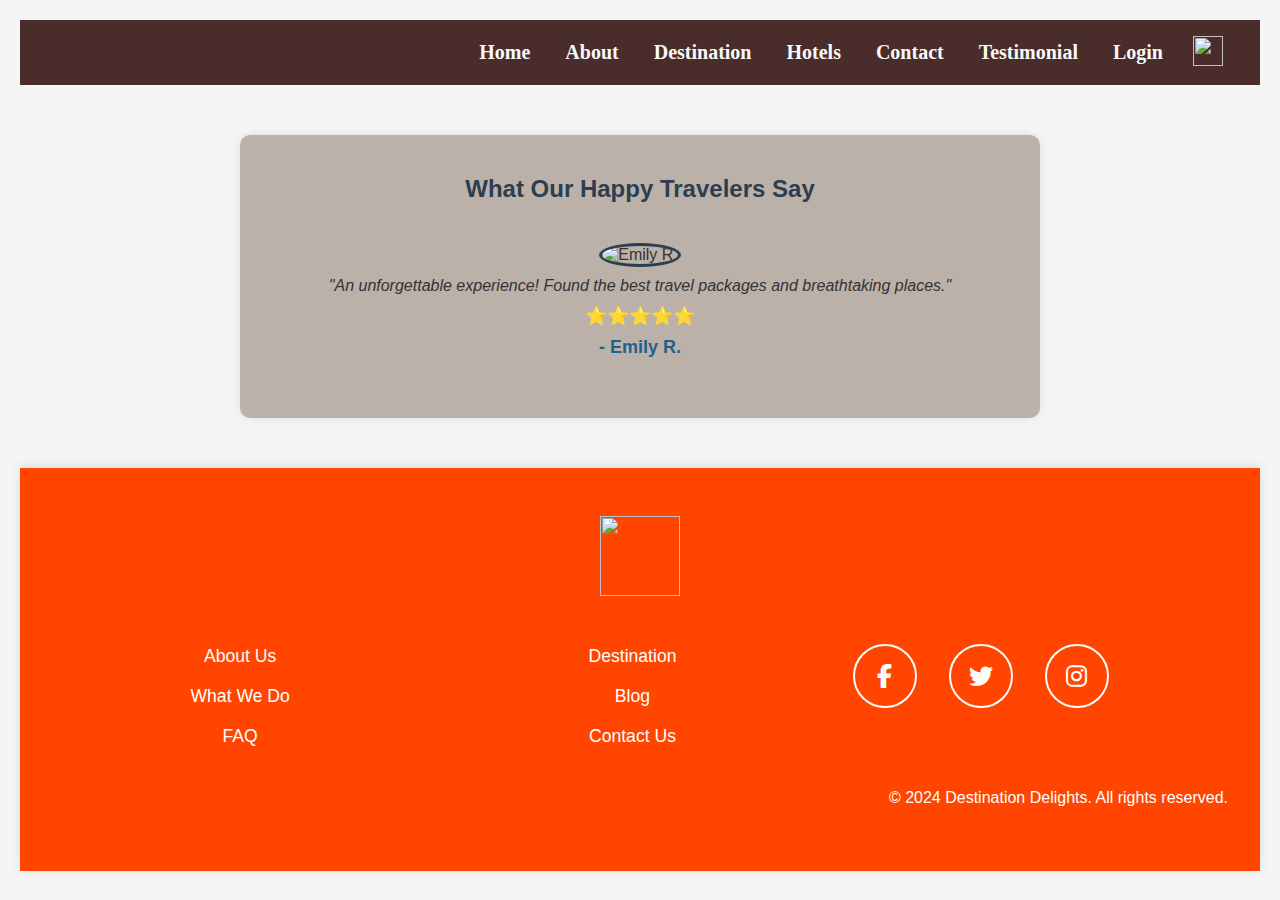
==== review.html @ 543d7923 "review section added" ====
<!DOCTYPE html>
<html lang="en">
<head>
    <meta charset="UTF-8">
    <meta name="viewport" content="width=device-width, initial-scale=1.0">

    <title>Destination-Delights</title>
    <link rel="stylesheet" href="style.css" />

    <link rel="stylesheet" href="https://cdnjs.cloudflare.com/ajax/libs/font-awesome/6.7.2/css/all.min.css">
    <style>
        * {
            margin: 0;
            padding: 0;
            box-sizing: border-box;
            font-family: Arial, sans-serif;
        }
        body {
            background-color: #f5f5f5;
            color: #333;
            padding: 20px;
        }
        .testimonial-section {
            max-width: 800px;
            margin: auto;
            text-align: center;
            padding: 40px 20px;
            margin-top: 50px;
            margin-bottom: 50px;
            background: #5738235b;
            border-radius: 10px;
            box-shadow: 0 0 10px rgba(0, 0, 0, 0.1);
        }
        
        h2 {
            color: #2c3e50;
            margin-bottom: 20px;
        }
        .testimonials {
            display: flex;
            overflow: hidden;
            position: relative;
        }
        .testimonial {
            min-width: 100%;
            padding: 20px;
            text-align: center;
            animation: slide 15s infinite;
        }
        @keyframes slide {
            0%, 100% { transform: translateX(0); }
            25% { transform: translateX(-100%); }
            50% { transform: translateX(-200%); }
            75% { transform: translateX(-300%); }
        }
        .profile-img {
            width: 80px;
            height: 80px;
            border-radius: 50%;
            object-fit: cover;
            margin-bottom: 10px;  
            border: 3px solid #2c3e50;
        }
        .testimonial p {
            font-style: italic;
            font-size: 16px;
            margin-bottom: 10px;
        }
        .testimonial h4 {
            color: #1f618d;
            font-size: 18px;
            margin-top: 10px;
        }
        .stars {
            color: #f4c542;
            font-size: 18px;
        }
    </style>
</head>
<body>

  <header>
    <nav>
    <div class="logo">
      <img src="business-trip.png" alt="">
    </div>
    <input type="checkbox" id="menu">
    <label for="menu" class="ham">
      <span></span>
      <span></span>
      <span></span>
    </label>
      <div class="nav">
        <a href="index.html">Home</a>
        <a href="index.html#about">About</a>
        <a href="index.html#destination">Destination</a>
        <a href="index.html#hotels">Hotels</a>
        <a href="index.html#contact">Contact</a>
        <a href="review.html">Testimonial</a>
        <a href="login.html">Login</a>
        <button id="dark-mode-toggle"><img id="dark-mode-icon" src="moon.png" width="24"></button>
        </div>
        
      </nav>
    


</header> 
<div class="testimonial-section">
  <h2>What Our Happy Travelers Say</h2>
  <div class="testimonials">
      
      <div class="testimonial">
          <img src="https://i.pravatar.cc/80?img=5" alt="Emily R." class="profile-img">
          <p>"An unforgettable experience! Found the best travel packages and breathtaking places."</p>
          <div class="stars">⭐⭐⭐⭐⭐</div>
          <h4>- Emily R.</h4>
      </div>

      <div class="testimonial">
          <img src="https://i.pravatar.cc/80?img=12" alt="Michael B." class="profile-img">
          <p>"This site made my dream vacation a reality! The hotel options were fantastic."</p>
          <div class="stars">⭐⭐⭐⭐⭐</div>
          <h4>- Michael B.</h4>
      </div>

      <div class="testimonial">
          <img src="https://i.pravatar.cc/80?img=19" alt="Sophia L." class="profile-img">
          <p>"Super easy to find amazing places to visit. The recommendations were spot on!"</p>
          <div class="stars">⭐⭐⭐⭐</div>
          <h4>- Sophia L.</h4>
      </div>

      <div class="testimonial">
          <img src="https://i.pravatar.cc/80?img=25" alt="Daniel W." class="profile-img">
          <p>"I booked my entire trip through this site. The best travel experience ever!"</p>
          <div class="stars">⭐⭐⭐⭐⭐</div>
          <h4>- Daniel W.</h4>
      </div>

  </div>
</div>



  <footer>

    <div class="footer">
      <div class="footer-logo">
        <img src="business-trip.png" alt="">
      </div>

      <div class="footer-content">
        <!-- <div class="footer-detail">
          <div class="location">
            <img src="images/icon-location.svg" alt="">
            <p>Lorem ipsum dolor sit amet, consectetur adipiscing elit, sed do eiusmod tempor
              incididunt ut labore et dolore magna aliqua</p>
          </div>
          <div class="phone">
            <img src="images/icon-phone.svg" alt="">
            <p>+1-543-123-4567</p>
          </div>
          <div class="email">
            <img src="images/icon-email.svg" alt="">
            <p>example@huddle.com</p>
          </div>

        </div> -->
        <div class="footer-content-links">
          <a href="#about">About Us</a>
          <a href="#">What We Do</a>
          <a href="#">FAQ</a>
        </div>
        <div class="footer-content-links">
          <a href="#destination">Destination</a>
          <a href="#">Blog</a>
          <a href="#contact">Contact Us</a>
        </div>


        <div class="icons">
          <i class="fa-brands fa-facebook-f"></i>
          <i class="fa-brands fa-twitter"></i>
          <i class="fa-brands fa-instagram"></i>
        </div>
      </div>
      <div class="copyright">
        <p>&copy; 2024 Destination Delights. All rights reserved.</p>
      </div>
    </div>
  </footer>
    <script src="script.js"></script>
   
</body>
</html>
---- style.css ----
/* Global Styles */



@import url('https://fonts.googleapis.com/css2?family=Poppins:ital,wght@0,100;0,200;0,300;0,400;0,500;0,600;0,700;0,800;0,900;1,100;1,200;1,300;1,400;1,500;1,600;1,700;1,800;1,900&display=swap');

/* //boiler code */

* {
  margin: 0;
  padding: 0;
  box-sizing: border-box;
  scroll-behavior: smooth;
  font-family: 'Poppins', sans-serif;
}


@font-face {
  font-family: Paybread;
  src: url(Paybread.ttf);
}

body {
  background-color: #f4f4f4;
  color: #333;


}
/* scroll-to-top-button */
#scrollToTopBtn {
  position: fixed;
  bottom: 40px;
  right: 20px;
  display: none;
  padding: 15px 22px;
  font-family: 'Roboto', sans-serif;
  font-size: 18px;
  font-weight: bold;
  color: white;
  background-color: #B45F38; /* Slightly dark red-brown */
  border: none;
  border-radius: 50px;
  cursor: pointer;
  box-shadow: 0 0 10px rgba(180, 95, 56, 0.8), 0 0 20px rgba(180, 95, 56, 0.6);
  transition: box-shadow 0.3s ease, transform 0.2s ease;
  z-index: 1000;
}

#scrollToTopBtn:hover {
  box-shadow: 0 0 20px rgba(180, 95, 56, 1), 0 0 30px rgba(180, 95, 56, 0.8);
  transform: scale(1.1);
}



/* Header */
nav {
  display: flex;
  align-items: center;
  justify-content: space-between;
  background-color: #4A2C2A;
  color: white;
  padding: 1rem 2rem;
  align-items: center;
  height: 65px;
}

.logo img{
 height: 50px;
  
  
}
.nav {
  display: flex;
 gap: 15px;
}
.nav a {
  font-family: Cambria, Cochin, Georgia, Times, 'Times New Roman', serif;
 font-weight: bold;
  color: #f8f9fa;
  text-decoration: none;
  padding: 10px;
  position: relative;
  font-size: 20px;
  transition: all 0.3s ease-in-out;
}
.nav a::after{
  content: " ";
  position: absolute;
  left: 0;
  bottom: -3px;
  width: 100%;
  height: 2px;
  background: linear-gradient(90deg,#FF8C00,#FFD700);
  transform: scaleX(0);
  transition:transform 0.3s ease-in-out;
}
.nav a:hover::after{
  transform: scaleX(1);
}
.nav a:hover {
 color: #ffeb3b;
 text-shadow: 0px 0px 5px rgba(255,235,59,0.7);
}
.ham{
  display: none;
  flex-direction: column;
  gap: 5px;
  cursor: pointer;
}
#menu{
  display: none;
}
.ham span{
display: block;
width: 35px;
height: 4px;
background-color: white;
border-radius: 2px;
transition: 0.3s;
left: 90px;

}

@media screen and (max-width:851px){
  .nav{
       display: none;
       flex-direction: column;
       position: absolute;
       z-index: 100;
       right: 0;
       top: 63px;
       left: 0;
       width: 100%;
       background: linear-gradient(to bottom,#be5345,#c95353);
       box-shadow: 0px 4px 6px rgba(0,0,0,0.1);
       border-radius: 5px;
       text-align: center;
  }
  .nav a{
      display: block;
      padding: 15px;
      position: relative;
     text-decoration: none;
     color: white;
     position: relative;
    
  }
  .nav a:hover{
      color: white;
      transform: scale(1.05);
      text-decoration: none;
  
  }
  .nav a::after{
      content: " ";
      position: absolute;
      left: 0;
      bottom: -3px;
      width: 100%;
      height: 2px;
      background: linear-gradient(90deg,#ffdd57,#ff6699);
      transform: scaleX(0);
      transition:transform 0.3s ease-in-out;
  }
  .nav a:hover::after{
      transform: scaleX(1);
  }
  .ham{
      display: flex;
  }

  #menu:checked~ .nav{
         display: flex;
  }
 
}
@media (max-width:675px){
  .nav{
      max-width: 100%;
  }
}


/* Hero Section */
.hero {

  position: relative;
  height: 80vh;
  display: flex;
  align-items: center;
  justify-content: center;
  text-align: center;
  color: #fff;
}


.hero-image::before {
  content: "";
  position: absolute;
  top: 0;
  left: 0;
  width: 100%;
  height: 100%;
  background: rgba(0, 0, 0, 0.4); 
  z-index: 0;
}

.hero-image img {
  position: absolute;
  height: 100%;
  top: 0;
}

.hero-image img {
  position: absolute;
  top: 0;

  left: 0;
  width: 100%;
  height: 100%;
  object-fit: cover;
  z-index: -1;
  filter: brightness(0.6);
}


.hero-content {
  position: absolute;
  top: 40%;
  left: 20%;
  text-align: center;
  color: #fff;
}

.hero-content h1 {
  font-family: "Paybread";
  font-size: 4rem;
}

.hero-content p {
  font-family: "Paybread";
  font-size: 1.8rem;
  margin-top: -10px;
  margin-bottom: 19px;
}

.hero-button button{
      background-color: #be5345;
      padding: 10px 25px;
      border: none;
      border-radius: 10px;
      color: #fff;
      font-family: Poppins;
      font-size: 24px;
      font-weight: bold;
      box-shadow: 0 4px 8px rgba(0, 0, 0, 0.4);
      transition: all 0.3s ease-in-out;
}
.hero-button button:hover{
     transform: scale(1.12);
     box-shadow: 4px 4px 4px rgba(163, 27, 27, 0.815);
     cursor: pointer;
}

/* Destinations */
.destination {
  font-size: 1.4rem;
  font-family: "Paybread";
  margin: 40px 80px;
  text-align: center;
}


.destination h2 {
 font-size: 2rem;
  font-weight: bold;
  text-align: center;
  color: #fff;
  background:linear-gradient(45deg,#ff7e00,#d46b08);
  padding: 12px 20px;
  border-radius: 15px;
  display: inline-block;
 transition: all 0.3 ease-in-out;
 margin-bottom: 20px;
 font-family:Poppins;
  
}


.destination h2:hover {
  box-shadow: 0px 4px 8px rgba(243, 100, 17, 0.7);
  transform: scale(1.08);
  
}

.destination-grid {
  display: grid;
  grid-template-columns: repeat(3, 1fr);
  grid-gap: 40px;
  color: rgb(202, 133, 3);
}


.destination-item img {
  width: 100%;
  height: 400px;
  object-fit: cover;

}

.destination-item {
  box-shadow: 0px 4px 8px rgba(0,0,0,0.4);
  
}

.destination-item h3 {
  font-size: 1.9rem;
}

.destination-item p {
  font-size: 1.1rem;
  line-height: 24px;
  font-family: Cambria, Cochin, Georgia, Times, 'Times New Roman', serif;
  text-align: center;
  padding:5px 15px 20px 20px;
}
.destination-item button{
  margin-bottom: 20px;
  background-color: rgb(202, 133, 3);
  padding: 5px 15px;
  border: none;
  border-radius: 10px;
  color: #fff;
  font-family: Poppins;
  font-size: 24px;
  font-weight: bold;
  box-shadow: 0 4px 8px rgba(0, 0, 0, 0.4);
  transition: all 0.3s ease-in-out;

}
.destination-item button:hover{
  transform: scale(1.06);
  box-shadow: 4px 4px 4px rgba(172, 98, 14, 0.815);
  cursor: pointer;
}


/* Hotels Section */
.hotels {
  font-size: 1.4rem;
  font-family: "Paybread";
  margin: 40px 80px;
  text-align: center;
}

.hotels h2 {
  margin: 40px;
  background-color: brown;
  border-radius: 20px;
  color: #fff;
}

.hotels h2:hover {
  color: lightblue;
}

.hotels-grid {
  display: grid;
  grid-template-columns: repeat(3, 1fr);
  grid-gap: 40px;
  color: orange;
}







/* About Us Section */
.about{

  border-radius: 15px;
}

.destination-item h3 {
  font-size: 1.5rem;
  margin-top: 10px;
}

/* About Section */
.about {
  background: #fff;
  padding: 80px 60px;
  text-align: center;
  max-width: 1000px;
  margin: auto;
  border-radius: 10px;
  box-shadow: 0 5px 15px rgba(0, 0, 0, 0.1);
}

.about h2 {
  font-size: 2.2rem;
  margin-bottom: 20px;
  color: #ff5733;
}

.about p {
  font-size: 1.2rem;
  line-height: 1.6;
  color: #555;
  margin-bottom: 40px;
}

.team-member {
  display: flex;
  flex-wrap: wrap;
  justify-content: center;
  gap: 30px;
}

.team-memberss {
  text-align: center;
}

.team-memberss img {
  width: 220px;
  height: 220px;
  border-radius: 50%;
  object-fit: cover;
  border: 4px solid #ff5733;
  transition: transform 0.3s ease;
}

.team-memberss img:hover {
  transform: scale(1.05);
}


/* Contact */
.contact {
  display: flex;
  flex-direction: column;
  align-items: center;
  margin: 40px;
  border: none;
  border-radius: 10px;
  box-shadow: 0px 4px 8px rgba(17, 16, 15, 0.815);
 
}
form h3{
  margin-bottom: 15px;
  font-size: 1.6rem;
  font-family: 'Segoe UI', Tahoma, Geneva, Verdana, sans-serif;
  text-shadow: 0px 4px 8px rgba(163, 27, 27, 0.815);
}
.contact form{
  display: flex;
  flex-direction: column;
  width: 50%;
  align-items: center;
  padding: 20px 100px;
}
form input{
  padding: 10px 12px;
  border-radius: 10px;
  width: 100%;
  border: none;
  margin-bottom: 15px;
  box-shadow: 0px 4px 4px rgba(163, 27, 27, 0.815);
  transition: all 0.3s ease-in-out;
}
form input::placeholder{
  font-family: Cambria, Cochin, Georgia, Times, 'Times New Roman', serif;
  font-weight: bold;
  font-size: 16px;
 
}
form textarea::placeholder{
  font-family: Cambria, Cochin, Georgia, Times, 'Times New Roman', serif;
  font-weight: bold;
  font-size: 16px;
 
}
form input:hover,form textarea:hover{
  box-shadow: 0px 4px 8px rgba(243, 100, 17, 0.7);
  transform: scale(1.09);
}
form textarea{
  padding: 20px 8px;
  border-radius: 10px;
  width: 100%;
  box-sizing: content-box;
  border: none;
  margin-bottom: 15px;
  box-shadow: 0px 4px 4px rgba(163, 27, 27, 0.815);
  transition: all 0.3s ease-in-out;
}
.bttn{
  display: flex;
  flex-direction: row;
  justify-content: center
}
form button{
  padding: 12px 15px ;
  border: none;
  margin-right: 30px;
  background-color: #c95353;
  border-radius: 8px;
  font-family: Cambria, Cochin, Georgia, Times, 'Times New Roman', serif;
  font-weight: bold;
  color: #ffffff;
  font-size: 20px;
  cursor: pointer;
   transition: all 0.3s ease-in-out;
}
form .bttn button:hover{
      background-color: #55160e;
      transform: scale(1.09);
      color: #ffffff;
}
@media(max-width:780px){
  .bttn{
    display: flex;
    flex-direction: column;
    align-items: center;
   
  }
  .bttn button{
    margin-bottom: 15px;
    padding: 5px 20px;
   font-size: 14px;
  }
  form input{
    width: fit-content;
  }
  form textarea{
    width:fit-content;
  }
  
}
/* Footer */
footer {
  background: #222;
  color: #fff;

  text-align: center;
  padding: 20px;
  margin-top: 40px;
}

.social-icons a {

  color: #fff;
  font-size: 1.5rem;
  margin: 0 10px;
  transition: color 0.3s;
}




/* Footer */
/* Footer Styling */
footer {
  background-color: orangered;
  padding: 20px;
  text-align: center;
  box-shadow: 0 -2px 10px rgba(0, 0, 0, 0.1);
}

/* Social Icons Container */
.footer-social {
  display: flex;
  justify-content: center;
  gap: 10px;
  margin-top: 10px;
}

.footer-content p{
  font-family: Impact, Haettenschweiler, 'Arial Narrow Bold', sans-serif;
  font-size: 1.4rem;
  color: #fff;
}

/* Social Icons */
.footer-social a {
  display: inline-flex;
  align-items: center;
  justify-content: center;
  width: 40px;
  height: 40px;
  border-radius: 50%;
  background-color: #333; /* Dark background */
  color: white;
  font-size: 20px;
  transition: 0.3s;
  text-decoration: none;
}

/* Hover Effect */
.footer-social a:hover {
  background-color: #555;
}

/* Responsive Design */
@media screen and (max-width: 600px) {
  .footer-social {
    flex-wrap: wrap;
  }
  .footer-social a {
    width: 35px;
    height: 35px;
    font-size: 18px;
  }
}

/* Responsive Design */
@media (max-width: 768px) {

  .destination-grid,
  .hotels-grid {
    grid-template-columns: 1fr;
  }

  .hero-content h1 {
    font-size: 3rem;
  }

  .hero-content p {
    font-size: 1.4rem;
    margin: 5px;
  }
  
  .hero-button {
    font-size: 1.4rem;
  }

 
}

.social-icons a:hover {
  color: #ff5733;
}

/* dark mode */


.dark-mode {
  background-color: #222;
  color: #fff;
}

.dark-mode nav {
  background-color: #333;
}

.dark-mode .hero-image img {
  filter: brightness(0.4);
}

.dark-mode .destination,
.dark-mode .about,
.dark-mode .contact {
  background-color: #333;
  color: #fff;
}

.dark-mode .form input,
.dark-mode .form textarea {
  background: #444;
  color: #fff;
  border: 1px solid #666;
}

.dark-mode footer {
  background: #111;
}

.dark-mode .social-icons a {
  color: #ff8c42;
}


.dark-mode .nav a {
  color: #fff !important;  
}

.dark-mode nav {
  color: #4d4541;  
}

.dark-mode .about {
  max-width: 100%;  
  padding: 80px 20px; 
  background-color: #333;
  color: #fff;
}

.dark-mode .about h2,
.dark-mode .about p {
  color: #fff;
}

#dark-mode-toggle {
  background: none;
  border: none;
  cursor: pointer;
  padding: 5px;
}

#dark-mode-toggle img {
  width: 30px;
  height: 30px;
  transition: transform 0.3s ease;
}

#dark-mode-toggle img:hover {
  transform: scale(1.1);
}
@media(max-width:851px){
  .dark-mode .nav{
    background: linear-gradient(to bottom,#312c2c,#615d5d);
    border-top: 2px solid gray ;
  }

}

footer {
  display: flex;
  flex-direction: column;
  color: #ffffff;
  background-color: orangered;
  padding: 2rem;
}

footer .footer-logo img {
  width: 5rem;
  height: 5rem;
  margin: 1rem 0;
}

.location,
.phone,
.email {
  display: flex;
  align-items: start;
  justify-content: start;
  margin: 1rem 0;
}

.location img,
.phone img,
.email img {
  margin-top: 0.3rem;
}

.location p,
.phone p,
.email p {
  font-size: 1rem;
  margin-left: 2rem;
  font-weight: 500;
}

.footer-content-links {
  display: flex;
  flex-direction: column;
}

.footer-content-links a {
  color: #ffffff;
  font-size: 1.8rem;
  margin: 0.6rem 0;
  text-decoration: none !important;
}
.footer-content-links a:hover,
.location p:hover,
.phone p:hover,
.email p:hover{
  color: #ccc;
  cursor: pointer;
}

.icons,
.copyright {
  display: flex;
  align-items: center;
  justify-content: center;
  margin: 2rem 0;

}

i {
  border: 2px solid #ffffff;
  border-radius: 50%;
  padding: 1.1rem;
  margin: 0 1rem;
  font-size: 1.5rem;
}
i:hover{
  background-color: #E57204;
  color: #ffffff;
  cursor: pointer;
}

@media(min-width: 768px){

.footer-content {
    display: flex;
    flex-direction: row;

}

.footer-detail,
.footer-content-links,
.footer-icons {
    width: 32%;
    margin-right: 1rem;

}

.footer-content-links,
.footer-icons {
    margin-top: 1.5rem;
}

.footer-content-links a {
    font-size: 1.1rem;

}

.icons {
    align-items: start;
    justify-content: start;
}

i {
    text-align: center;
    width: 4rem;
    height: 4rem;
    border: 2px solid #ffffff;
    border-radius: 50%;
    font-size: 1.5rem;
}

.copyright {
    float: inline-end;
}
}
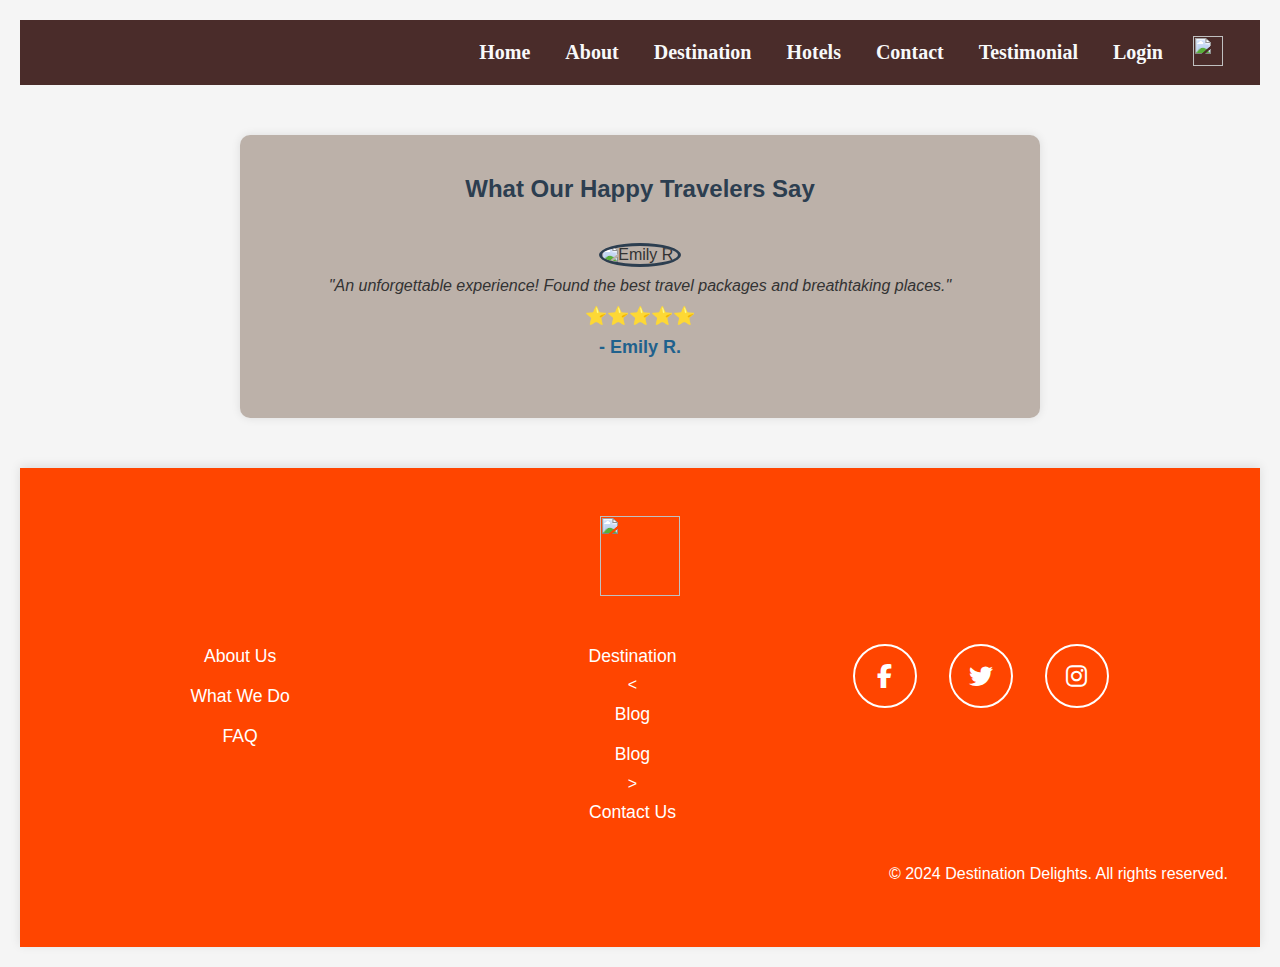
==== commit 92df7564: "Merge branch 'main' into main" ====
--- a/review.html
+++ b/review.html
@@ -174,7 +174,10 @@
         </div>
         <div class="footer-content-links">
           <a href="#destination">Destination</a>
+<
           <a href="#">Blog</a>
+          <a href="blog.html">Blog</a>
+>
           <a href="#contact">Contact Us</a>
         </div>
 
--- a/style.css
+++ b/style.css
@@ -228,10 +228,10 @@
 
 .hero-content {
   position: absolute;
-  top: 40%;
-  left: 20%;
-  text-align: center;
-  color: #fff;
+  text-align: center;
+  color: #fff;
+  justify-content: center;
+  top:40%
 }
 
 .hero-content h1 {
@@ -849,4 +849,77 @@
 .copyright {
     float: inline-end;
 }
-}+}
+
+#faq {
+  background: #fff;
+  padding: 50px 20px;
+  text-align: center;
+}
+
+.faq-title {
+  font-size: 2rem;
+  color: #ff7f00; /* Matching orange theme */
+  margin-bottom: 20px;
+}
+
+.faq-container {
+  max-width: 700px;
+  margin: auto;
+}
+
+.faq-item {
+  background: #fffbf3;
+  border: 2px solid #ff7f00;
+  margin: 10px 0;
+  border-radius: 10px;
+  overflow: hidden;
+  transition: all 0.3s ease;
+}
+
+.faq-question {
+  width: 100%;
+  background: none;
+  border: none;
+  padding: 15px;
+  font-size: 1.2rem;
+  text-align: left;
+  cursor: pointer;
+  display: flex;
+  justify-content: space-between;
+  align-items: center;
+  font-weight: bold;
+  color: #333;
+}
+
+.faq-question:hover {
+  background: rgba(255, 127, 0, 0.1);
+}
+
+.icon {
+  font-size: 1.5rem;
+  transition: transform 0.3s ease;
+}
+
+.faq-answer {
+  display: none;
+  padding: 15px;
+  font-size: 1rem;
+  text-align: left;
+  color: #555;
+  animation: fadeIn 0.3s ease-in-out;
+}
+
+.faq-item.active .faq-answer {
+  display: block;
+}
+
+.faq-item.active .icon {
+  transform: rotate(45deg);
+}
+
+/* Animation */
+@keyframes fadeIn {
+  from { opacity: 0; transform: translateY(-10px); }
+  to { opacity: 1; transform: translateY(0); }
+}
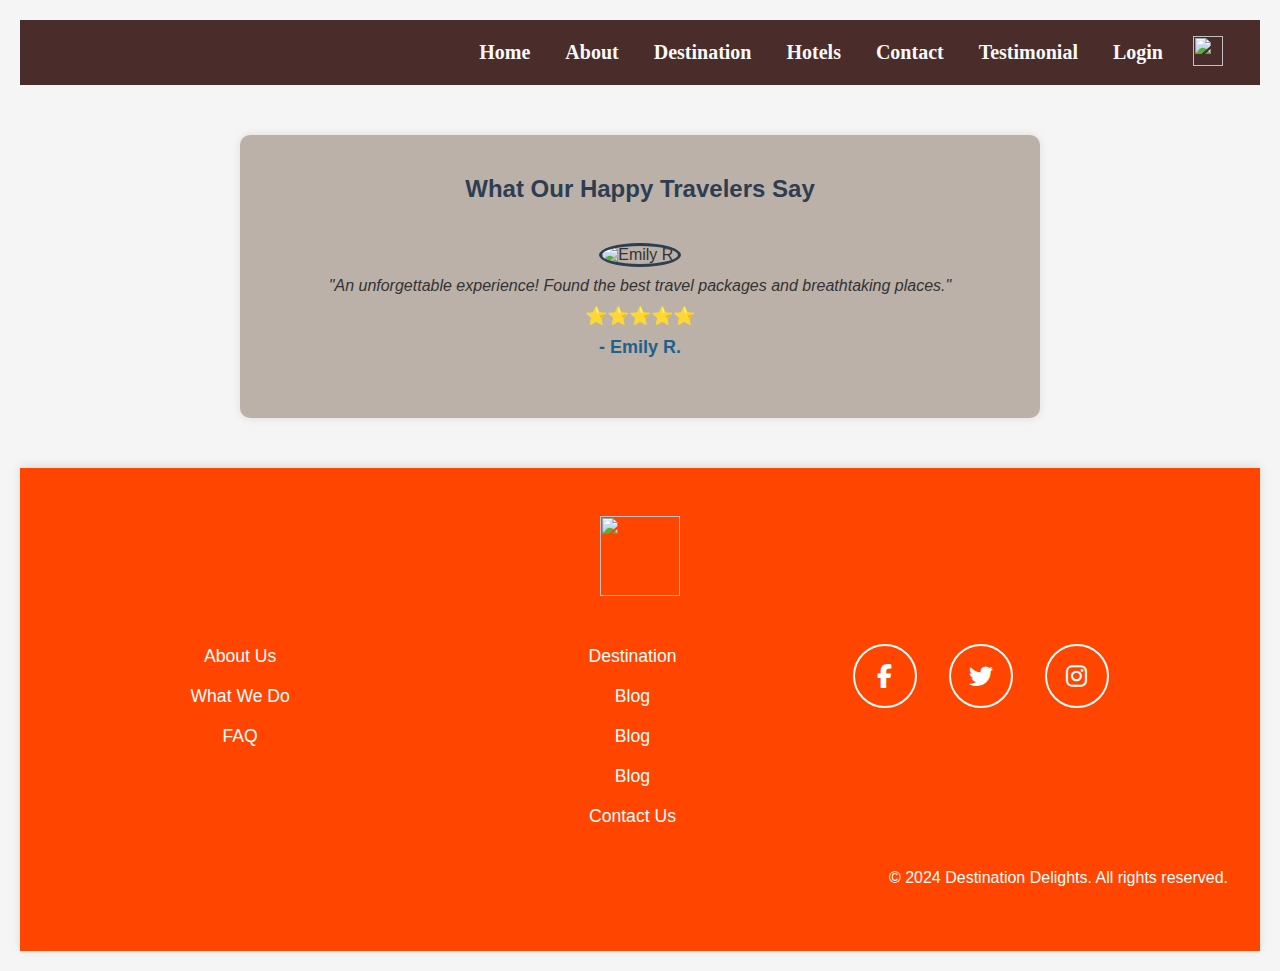
==== commit 202761ef: "Merge branch 'main' into fix" ====
--- a/review.html
+++ b/review.html
@@ -174,10 +174,14 @@
         </div>
         <div class="footer-content-links">
           <a href="#destination">Destination</a>
-<
+
+          <a href="blog.html">Blog</a>
+
+
           <a href="#">Blog</a>
           <a href="blog.html">Blog</a>
->
+
+
           <a href="#contact">Contact Us</a>
         </div>
 
